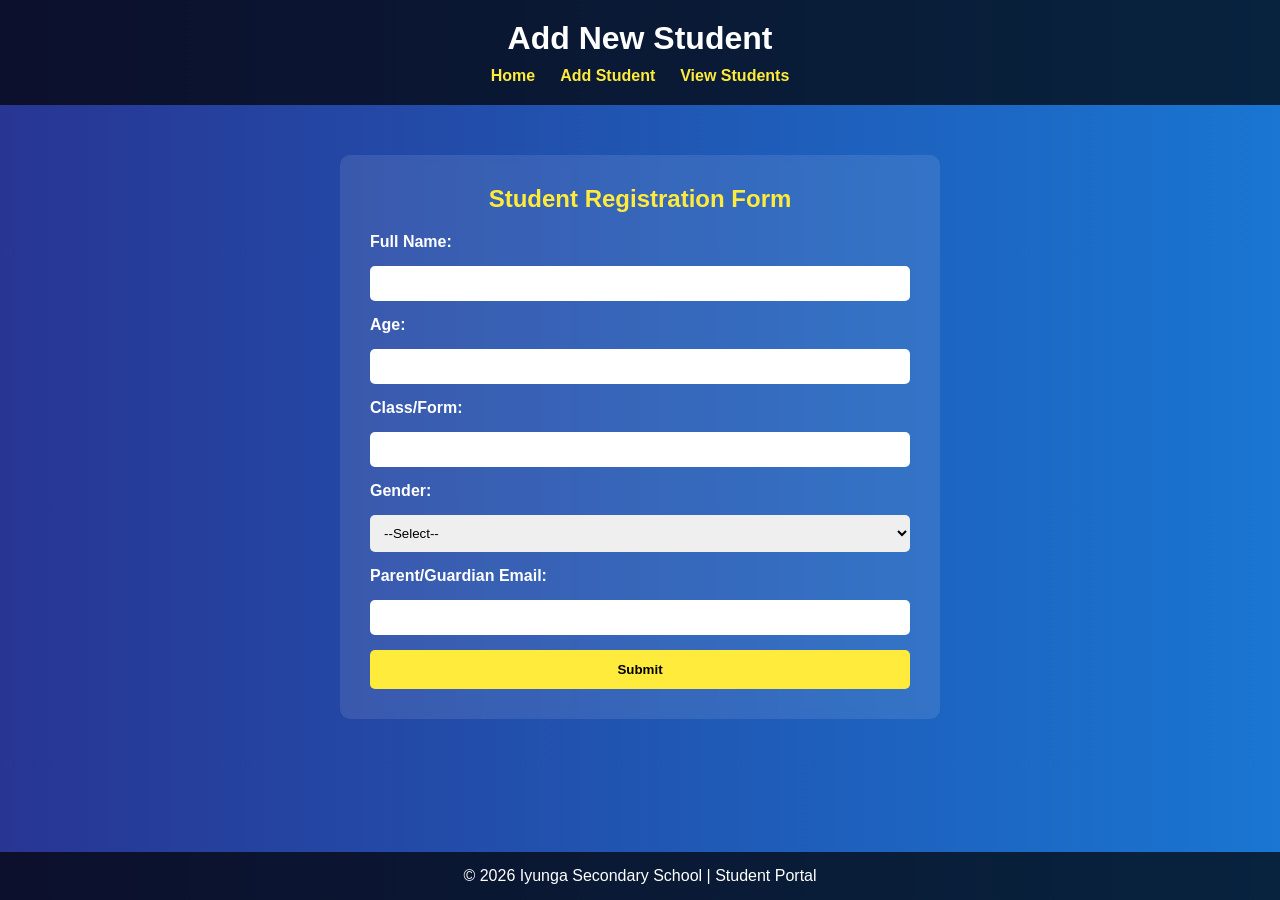
==== add.html @ d40f1b0f "Add files via upload Iyunga student management system" ====
<!DOCTYPE html>
<html lang="en">

<head>
    <meta charset="UTF-8">
    <meta name="viewport" content="width=device-width, initial-scale=1.0">
    <title>Add Student</title>
    <link rel="stylesheet" href="add.css">
</head>

<body>
    <header>
        <h1>Add New Student</h1>
        <nav>
            <ul>
                <li><a href="portal.html">Home</a></li>
                <li><a href="add.html">Add Student</a></li>
                <li><a href="view.html">View Students</a></li>
            </ul>
        </nav>
    </header>

    <main>
        <section class="form-section">
            <h2>Student Registration Form</h2>
            <form id="studentForm">
                <label for="name">Full Name:</label>
                <input type="text" id="name" name="name" required>

                <label for="age">Age:</label>
                <input type="number" id="age" name="age" required>

                <label for="class">Class/Form:</label>
                <input type="text" id="class" name="class" required>

                <label for="gender">Gender:</label>
                <select id="gender" name="gender" required>
          <option value="">--Select--</option>
          <option value="Male">Male</option>
          <option value="Female">Female</option>
        </select>

                <label for="email">Parent/Guardian Email:</label>
                <input type="email" id="email" name="email">

                <button type="submit" class="btn">Submit</button>
            </form>
        </section>
    </main>

    <footer>
        <p>&copy; 2026 Iyunga Secondary School | Student Portal</p>
    </footer>

    <script src="app.js"></script>
</body>

</html>
---- add.css ----
/* Reset */

* {
    margin: 0;
    padding: 0;
    box-sizing: border-box;
}


/* Body */

body {
    font-family: 'Segoe UI', sans-serif;
    background: linear-gradient(to right, #283593, #1976d2);
    color: #fff;
    min-height: 100vh;
    display: flex;
    flex-direction: column;
}


/* Header */

header {
    background: rgba(0, 0, 0, 0.7);
    padding: 20px;
    text-align: center;
}

header h1 {
    font-size: 2rem;
    margin-bottom: 10px;
}

nav ul {
    list-style: none;
    display: flex;
    justify-content: center;
    gap: 25px;
}

nav ul li a {
    color: #ffeb3b;
    text-decoration: none;
    font-weight: bold;
    transition: color 0.3s ease;
}

nav ul li a:hover {
    color: #fff;
}


/* Form section */

.form-section {
    background: rgba(255, 255, 255, 0.1);
    backdrop-filter: blur(5px);
    border-radius: 10px;
    max-width: 600px;
    margin: 50px auto;
    padding: 30px;
}

.form-section h2 {
    text-align: center;
    margin-bottom: 20px;
    color: #ffeb3b;
}

form {
    display: flex;
    flex-direction: column;
    gap: 15px;
}

label {
    font-weight: bold;
}

input,
select {
    padding: 10px;
    border: none;
    border-radius: 5px;
    outline: none;
}

button {
    padding: 12px;
    background: #ffeb3b;
    color: #000;
    font-weight: bold;
    border: none;
    border-radius: 5px;
    cursor: pointer;
    transition: transform 0.3s ease;
}

button:hover {
    transform: scale(1.05);
}


/* Footer */

footer {
    background: rgba(0, 0, 0, 0.7);
    text-align: center;
    padding: 15px;
    margin-top: auto;
}
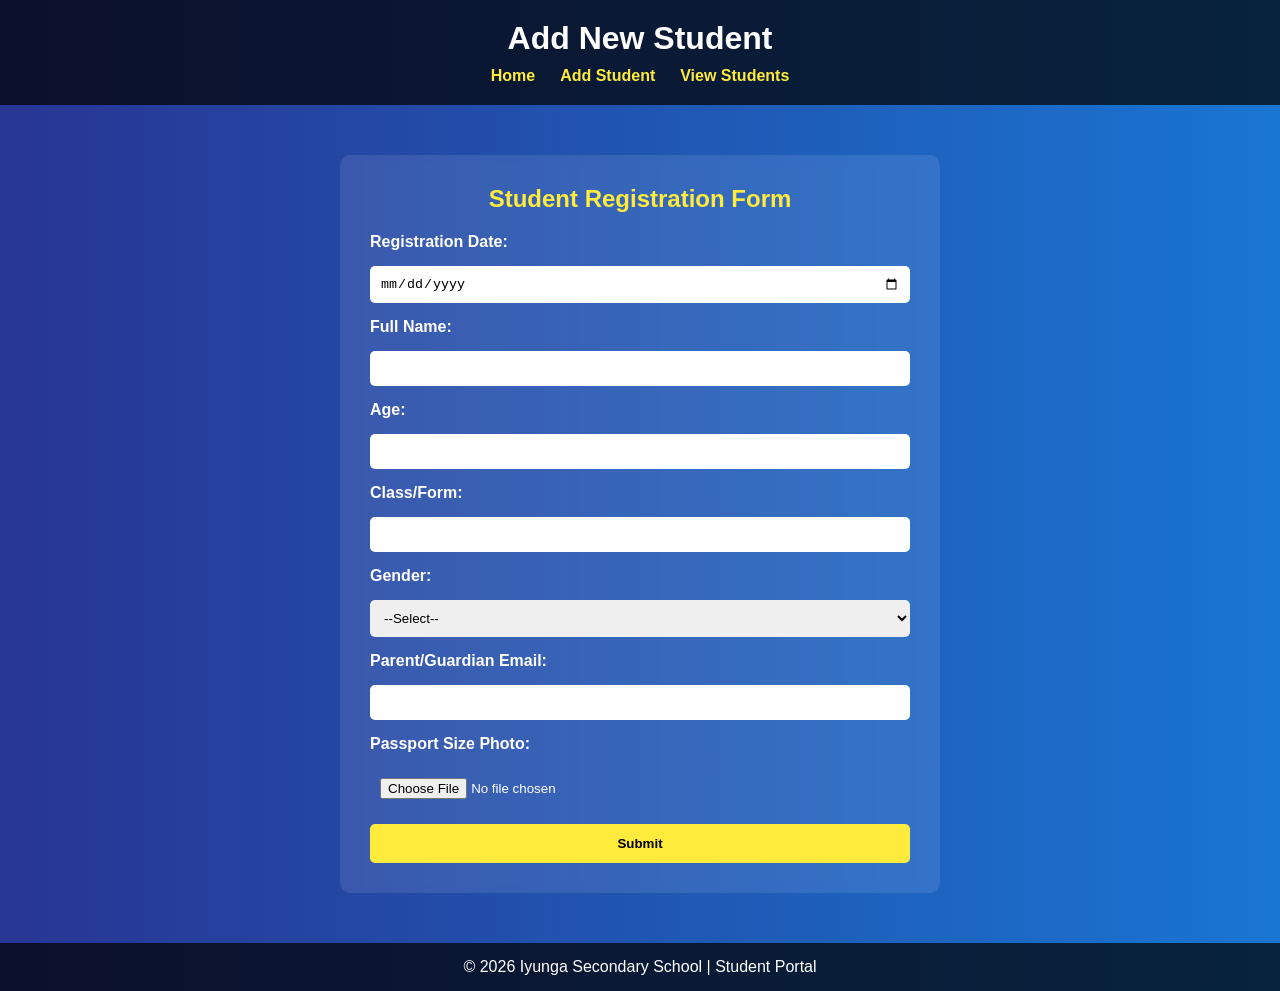
==== commit dda9024d: "Add files via upload student management system" ====
--- a/add.html
+++ b/add.html
@@ -24,6 +24,9 @@
         <section class="form-section">
             <h2>Student Registration Form</h2>
             <form id="studentForm">
+                <label for="date">Registration Date:</label>
+                <input type="date" id="date" name="date" required>
+
                 <label for="name">Full Name:</label>
                 <input type="text" id="name" name="name" required>
 
@@ -43,6 +46,9 @@
                 <label for="email">Parent/Guardian Email:</label>
                 <input type="email" id="email" name="email">
 
+                <label for="photo">Passport Size Photo:</label>
+                <input type="file" id="photo" name="photo" accept="image/*">
+
                 <button type="submit" class="btn">Submit</button>
             </form>
         </section>
